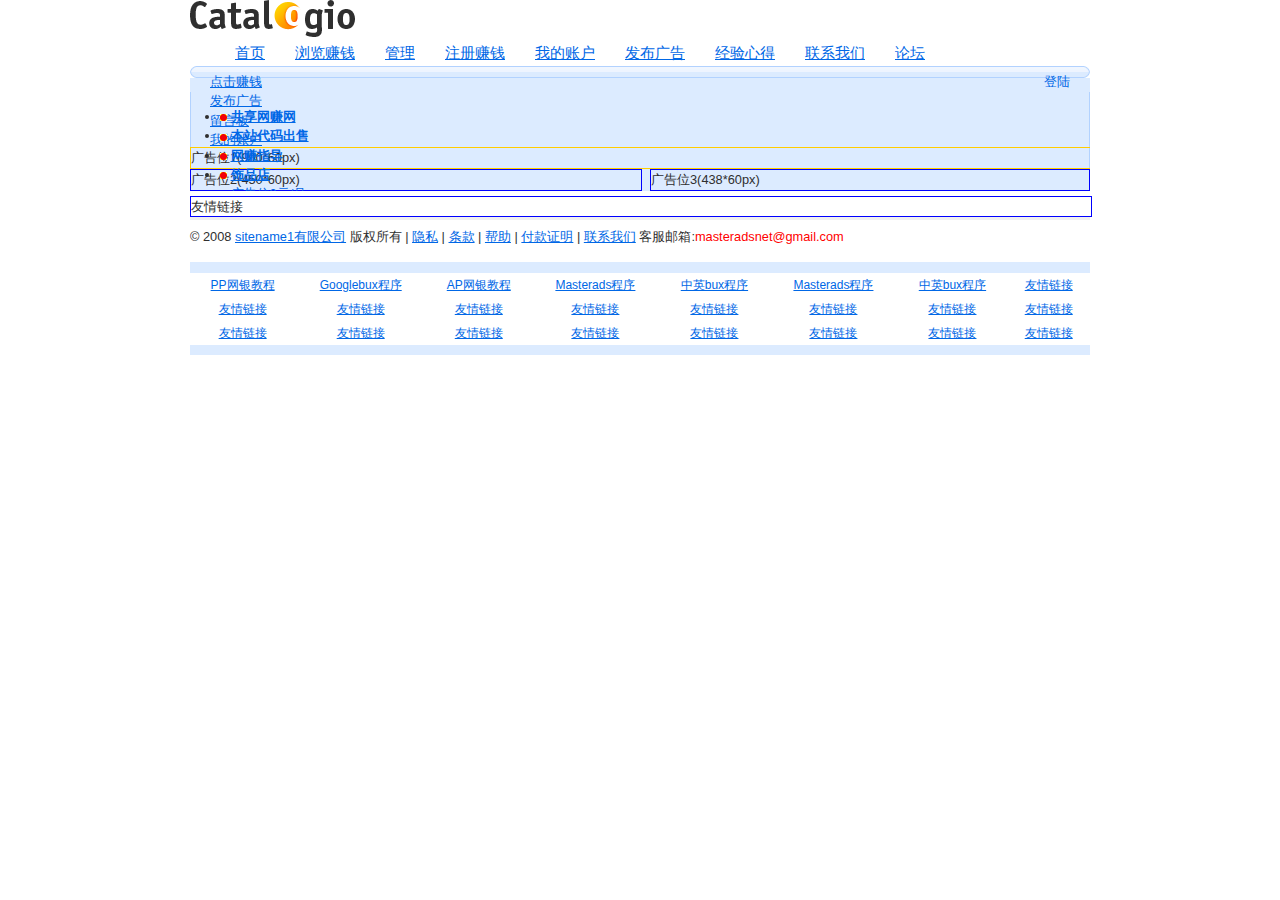
==== trunk/article/usertemp.html @ c82a98bf "" ====
<!DOCTYPE html PUBLIC "-//W3C//DTD XHTML 1.0 Transitional//EN"
"http://www.w3.org/TR/xhtml1/DTD/xhtml1-transitional.dtd">
<html xmlns="http://www.w3.org/1999/xhtml">
<head>
<meta http-equiv="Content-Type" content="text/html; charset=utf-8" />
<meta name="description" content="ENTER DESCRIPTION HERE" />
<meta name="keywords" content="ENTER KEYWORDS SEPARATED BY COMMAS" />
<meta name="owner" content="ENTER THE SITE OWNER NAME" />
<meta name="copyright" content="ENTER SITE COPYRIGHT INFO" />
<meta name="author" content="ENTER THE AUTHOR INFO" />
<meta name="rating" content="General" />
<meta name="revisit-after" content="7 days" />
<link rel="stylesheet" media="screen,projection" type="text/css" href="../css/main.css" />
<title></title>

</head>
<body style="margin-top:0px; padding-top:0px;">
<div id="main">
  <div id="header">
    <h1 id="logo"><a href="#"><img src="../images/logo.gif" alt="" /></a></h1>
    <hr  class="noscreen"/>
  </div>
  <div id="navtoplistlineup">&nbsp;</div>
  <!-- /header -->
  <!-- Tabs -->
  <div id="Tablist" class="box" style='bottom:-1.5px'>  
			<ul id='Tablistdetail'>
				<li><a href="../index.php"><span>首页</span></a></li>
				<li><a href="../masterads.php"><span>浏览赚钱</span></a></li><li><a href="admin/" target="_blank"><span>管理</span></a></li>            <li><a href="regads.php"><span>注册赚钱</span></a></li>
				<li><a href="../members.php"><span>我的账户</span></a></li>
				<li><a href="../adver.php"><span>发布广告</span></a></li>
				<li><a href="../article.php?no=index"><span>经验心得</span></a></li>
				<li><a href="../contact.php"><span>联系我们</span></a></li>
				<li><a href="../bbs.php"><span>论坛</span></a></li>
			</ul>	
</div><!--/Tabs-->
  <!-- TextRow -->
  <div id="row-top"></div>
  <div id="row-center">
  <div id="nodemarqee">
      <a href='#s02'><span>点击赚钱<br/></span></a>
      <a href='#s03'><span>发布广告<br/></span></a>
      <a href='#s04'><span>留言板<br/></span></a>
      <a href='#s05'><span>我的账户<br/></span></a>
  </div>
  <div id="userinfo">
  <a href='../login.php'>登陆</a>
  </div>
  <div id="row-bottom"></div>
  <script type="text/javascript">
    var getUL=document.getElementById("Tablistdetail");
    var Tabs=getUL.getElementsByTagName("a");
    var url=window.location.toString();
    for(var n=0;n<Tabs.length;n++)
    {
      var Tab=Tabs[n];
      var linkurl=Tab.href.split("?",1);
      if(url.indexOf(linkurl)!=-1)
      {
        Tab.setAttribute("class","active");
        Tab.setAttribute("className","active");
        break;
      }
    }




     var scrollnews = document.getElementById('nodemarqee');
     var lis = scrollnews.getElementsByTagName('a');
     var ml = 0;
     var timer1 = setInterval
     (function()
       {
        var liHeight = lis[0].offsetHeight;
        var timer2 = setInterval
        (function()
          {
            scrollnews.scrollTop = (++ml);
            if(ml == liHeight)
           {
            clearInterval(timer2);
            scrollnews.scrollTop = 0;
            ml = 0;
            lis[0].parentNode.appendChild(lis[0]);
           }
          },1000
        ); 
       },3000
     );
    </script>
  <!-- /TextRow --><!-- Page -->
<div id="page" class="box">
    <ul id="weblinks">
	<li>
	<img border="0" src="../images/bullet2.gif" width="7" height="7"  align="absmiddle" > <B><a href="http://www.sharewz.cn" target="_blank">共享网赚网</a></B></li>
	<li>
	<img border="0" src="../images/bullet2.gif" width="7" height="7"  align="absmiddle" > <B><a href="buxscript.php" target="_blank">本站代码出售</a></B></li>
	<li>
	<img border="0" src="../images/bullet2.gif" width="7" height="7"  align="absmiddle" > <a href="http://www.sharewz.com" target="_blank"><strong>网赚指导</strong></a></li>
	<li>
	<img border="0" src="../images/bullet2.gif" width="7" height="7"  align="absmiddle" > <a href="http://shop34895911.taobao.com/" target="_blank"><strong>饰品店</strong></a></li>
	<li>
	<img border="0" src="../images/bullet2.gif" width="7" height="7"  align="absmiddle" > <a href="#">广告位2元/月</a></li>
	<li>
	<img border="0" src="../images/bullet2.gif" width="7" height="7"  align="absmiddle" > <a href="#">广告位2元/月</a></li>
	<li>
	<img border="0" src="../images/bullet2.gif" width="7" height="7"  align="absmiddle" > <a href="#">广告位2元/月</a></li>
	<li>
	<img border="0" src="../images/bullet2.gif" width="7" height="7"  align="absmiddle" > <a href="#">广告位2元/月</a></li>
	<li>
	<img border="0" src="../images/bullet2.gif" width="7" height="7"  align="absmiddle" > <a href="#">广告位2元/月</a></li>
	</ul>
    </div>
    <div class="advbot1">广告位1(900*60px)</div>
    <div class="advbot2">广告位2(450*60px)</div>
    <div class="advbot3">广告位3(438*60px)</div>
  </div>
<div class="friendlink">友情链接</div>
 <div id="footer">
<p>&copy; 2008 <a href="index.php">sitename1有限公司</a> 版权所有<a href="tos.php"></a> | <a href="privacy.php">隐私</a> | <a href="tos.php">条款</a> | <a href="faq.php">帮助</a> | <a href="payment_proof.php">付款证明</a>  | <a href="contact.php">联系我们</a> 客服邮箱<span style="font-family: Geneva, Arial, Helvetica, sans-serif">:<span style="font-family: Arial, Helvetica, sans-serif; color: #FF0000">masteradsnet@gmail.com</span></span>
<table align="center" width="100%" cellpadding="0">
  <tr bgcolor="#dcebff">
    <td height="5" colspan="8"><div align="left"></div></td>
  </tr>
  <tr>
    <td><div align="center" style="font-size: 12px; color: #000000"><a href="http://www.googlebux.cn/honest/bank/paypal.html">PP网银教程</a></div></td>
    <td><div align="center" style="font-size: 12px; color: #000000"><a href="http://googlebux.cn/buxscript.php">Googlebux程序</a></div></td>
    <td><div align="center" style="font-size: 12px; color: #000000"><a href="http://www.googlebux.cn/honest/bank/alertpay.html">AP网银教程</a></div></td>
    <td><div align="center" style="font-size: 12px; color: #000000"><a href="buxscript.php">Masterads程序</a></div></td>
    <td><div align="center" style="font-size: 12px; color: #000000"><a href="http://www.googlebux.cn/honest/script.html" target="_blank">中英bux程序</a></div></td>
    <td><div align="center" style="font-size: 12px; color: #000000"> <a href="buxscript.php">Masterads程序</a></div></td>
    <td><div align="center" style="font-size: 12px; color: #000000"><a href="http://www.googlebux.cn/honest/script.html" target="_blank">中英bux程序</a></div></td>
    <td><div align="center" style="font-size: 12px; color: #000000"><a href="contact.php">友情链接</a></div></td>
  </tr>
  <tr>
    <td><div align="center" style="font-size: 12px; color: #000000"><a href="contact.php">友情链接</a></div></td>
    <td><div align="center" style="font-size: 12px; color: #000000"><a href="contact.php">友情链接</a></div></td>
    <td><div align="center" style="font-size: 12px; color: #000000"><a href="contact.php">友情链接</a></div></td>
    <td><div align="center" style="font-size: 12px; color: #000000"><a href="contact.php">友情链接</a></div></td>
    <td><div align="center" style="font-size: 12px; color: #000000"><a href="contact.php">友情链接</a></div></td>
    <td><div align="center" style="font-size: 12px; color: #000000"><a href="contact.php">友情链接</a></div></td>
    <td><div align="center" style="font-size: 12px; color: #000000"><a href="contact.php">友情链接</a></div></td>
    <td><div align="center" style="font-size: 12px; color: #000000"><a href="contact.php">友情链接</a></div></td>
  </tr>
  <tr>
    <td><div align="center" style="font-size: 12px; color: #000000"><a href="contact.php">友情链接</a></div></td>
    <td><div align="center" style="font-size: 12px; color: #000000"><a href="contact.php">友情链接</a></div></td>
    <td><div align="center" style="font-size: 12px; color: #000000"><a href="contact.php">友情链接</a></div></td>
    <td><div align="center" style="font-size: 12px; color: #000000"><a href="contact.php">友情链接</a></div></td>
    <td><div align="center" style="font-size: 12px; color: #000000"><a href="contact.php">友情链接</a></div></td>
    <td><div align="center" style="font-size: 12px; color: #000000"><a href="contact.php">友情链接</a></div></td>
    <td><div align="center" style="font-size: 12px; color: #000000"><a href="contact.php">友情链接</a></div></td>
    <td><div align="center" style="font-size: 12px; color: #000000"><a href="contact.php">友情链接</a></div></td>
  </tr>
  <tr bgcolor="#dcebff">
    <td height="4" colspan="8"><div align="center" style="font-size: 12px; color: #000000"></div>      </td>
    </tr>
</table>
<p><br>
  <a href="http://validator.w3.org/check?uri=referer"></a>
  </div>
</div>
</body>
</html>
---- trunk/css/main.css ----
* {margin:0; padding:0;}
body, div, span, p, a, img, ul, ol, li, table, caption, tbody, tfoot, tr, th, td, form, fieldset, legend, label, dl, dt, dd, blockquote, applet, object, h1, h2, h3, h4, h5 {border:0;}
body {padding:35px 0; background:#FFF; font:0.8em/1.5 "arial",sans-serif; color:#2F2F2F; text-align:center;}

a {color:#0067E6;}
a:hover {color:#F60;}

h1, h2, h3, h4, h5, h6 {margin:15px 0 10px 0;}
h1 {font-size:180%;}
h2 {font-size:160%;}
h3, h4 {font-size:120%;}
h5 {font-size:100%;}

p {margin:15px 0;}



table {margin:15px 0; border-collapse:collapse; border-spacing:0; font-size:100%;}
table.width100 {width:100%;}
th {text-align:center; font-weight:bold;}
th, td {padding:3px 5px;}



ul, ol {display:block; margin:15px 0 15px 30px;}
ul ul, ol ol {margin:0; margin-left:20px;}
ol {list-style-type:decimal;}
li {display:list-item;}

dl {margin:15px 0;}
dd {margin-left:30px;}

fieldset {position:relative; margin:15px 0; padding:10px; border:1px solid #CCC;}
legend {position:absolute; top:-1em; margin:0; padding:3px 6px; background:#ff6900; font-size:100%; font-weight:bold; color:#FFF;}

abbr, acronym, .help {border-bottom:1px solid #CDA400; cursor:help;}
del, .del {text-decoration:line-through;}
strong, .strong {font-weight:bold;}
cite, em, q {font-style:italic;}
code, kbd, samp {font-family:monospace; font-size:110%;}
blockquote {margin:15px 20px; font-style:italic;}

hr {display:block; height:1px; margin:10px 0; border:0 solid #CCC; background:#CCC; color:#CCC;}

/* ----------------------------------------------------------------------------------------------------------
Universal
---------------------------------------------------------------------------------------------------------- */

.clear {clear:both;}
.f-left {float:left !important;} img.f-left {float:left; margin-right:10px;}
.f-right {float:right !important;} img.f-right {float:right; margin-left:10px;}

.t-left {text-align:left !important;}
.t-center {text-align:center !important;}
.t-right {text-align:right !important;}
.t-justify {text-align:justify !important;}

.va-top {vertical-align:top;}
.va-middle {vertical-align:middle;}
.va-bottom {vertical-align:bottom;}

.bigger {font-size:110%;}
.smaller {font-size:85%;}

.high {color:#6B0;}
.nonhigh {color:#808080;}

.box {min-height:1px;}
.box:after {display:block; visibility:hidden; clear:both; line-height:0; font-size:0; content:".";}
.nom {margin:0;}
.nom_sitestats {margin:0; border-bottom:1px solid #FFCC00; margin-bottom:10px;}
.nomt {margin-top:0;}
.nomb {margin-bottom:0;}

.noscreen {display:none;}




/* ----------------------------------------------------------------------------------------------------------
HTML styles
---------------------------------------------------------------------------------------------------------- */

.ul-style01 {margin:15px 0; margin-left:20px; padding:0; list-style-type:square;}
.ul-style01 li {margin:0; padding:0;}

.ul-categories {margin:20px 0; padding:0; list-style:none;}
.ul-categories li {margin:0; padding:0; display:block; float:left; width:270px; margin-right:10px; padding-left:20px; background:url("../design/folder.gif") 0 4px no-repeat;}

.table-style01 td {padding:3px 0;}

/* ----------------------------------------------------------------------------------------------------------
LAYOUT
---------------------------------------------------------------------------------------------------------- */

#main {width:900px; margin:0 auto; text-align:left;}

	#header {position:relative; overflow:hidden; margin-bottom:-20px;}

    #logo {margin:0; border:0;}

    #page {clear:both; margin:15px 0;}

    	#col-l {float:left; width:690px; height:445px; margin-bottom:10px;}
    	#col-signup {float:right; width:200px; overflow:hidden;}

	#footer {clear:both; border-top:3px solid #EFEFEF;margin-top:15px;}
	#footer p {margin-top:7px;}

        #copy, #copy a {color:#777;}
        #copy a:hover {color:#333;}

/* ----------------------------------------------------------------------------------------------------------
Page: Homepage
---------------------------------------------------------------------------------------------------------- */

.date {position:absolute; top:0; right:0; margin:0; text-align:right;}

    .date-01 {padding-right:40px; background:url("../images/ico-cal-01.gif") 100% 50% no-repeat;}
    .date-02 {padding-right:40px; background:url("../images/ico-cal-02.gif") 100% 50% no-repeat;}
    .date-03 {padding-right:40px; background:url("../images/ico-cal-03.gif") 100% 50% no-repeat;}
    .date-04 {padding-right:40px; background:url("../images/ico-cal-04.gif") 100% 50% no-repeat;}
    .date-05 {padding-right:40px; background:url("../images/ico-cal-05.gif") 100% 50% no-repeat;}
    .date-06 {padding-right:40px; background:url("../images/ico-cal-06.gif") 100% 50% no-repeat;}
    .date-07 {padding-right:40px; background:url("../images/ico-cal-07.gif") 100% 50% no-repeat;}
    .date-08 {padding-right:40px; background:url("../images/ico-cal-08.gif") 100% 50% no-repeat;}
    .date-09 {padding-right:40px; background:url("../images/ico-cal-09.gif") 100% 50% no-repeat;}
    .date-10 {padding-right:40px; background:url("../images/ico-cal-10.gif") 100% 50% no-repeat;}
    .date-11 {padding-right:40px; background:url("../images/ico-cal-11.gif") 100% 50% no-repeat;}
    .date-12 {padding-right:40px; background:url("../images/ico-cal-12.gif") 100% 50% no-repeat;}
    .date-13 {padding-right:40px; background:url("../images/ico-cal-13.gif") 100% 50% no-repeat;}
    .date-14 {padding-right:40px; background:url("../images/ico-cal-14.gif") 100% 50% no-repeat;}
    .date-15 {padding-right:40px; background:url("../images/ico-cal-15.gif") 100% 50% no-repeat;}
    .date-16 {padding-right:40px; background:url("../images/ico-cal-16.gif") 100% 50% no-repeat;}
    .date-17 {padding-right:40px; background:url("../images/ico-cal-17.gif") 100% 50% no-repeat;}
    .date-18 {padding-right:40px; background:url("../images/ico-cal-18.gif") 100% 50% no-repeat;}
    .date-19 {padding-right:40px; background:url("../images/ico-cal-19.gif") 100% 50% no-repeat;}
    .date-20 {padding-right:40px; background:url("../images/ico-cal-20.gif") 100% 50% no-repeat;}
    .date-21 {padding-right:40px; background:url("../images/ico-cal-21.gif") 100% 50% no-repeat;}
    .date-22 {padding-right:40px; background:url("../images/ico-cal-22.gif") 100% 50% no-repeat;}
    .date-23 {padding-right:40px; background:url("../images/ico-cal-23.gif") 100% 50% no-repeat;}
    .date-24 {padding-right:40px; background:url("../images/ico-cal-24.gif") 100% 50% no-repeat;}
    .date-25 {padding-right:40px; background:url("../images/ico-cal-25.gif") 100% 50% no-repeat;}
    .date-26 {padding-right:40px; background:url("../images/ico-cal-26.gif") 100% 50% no-repeat;}
    .date-27 {padding-right:40px; background:url("../images/ico-cal-27.gif") 100% 50% no-repeat;}
    .date-28 {padding-right:40px; background:url("../images/ico-cal-28.gif") 100% 50% no-repeat;}
    .date-29 {padding-right:40px; background:url("../images/ico-cal-29.gif") 100% 50% no-repeat;}
    .date-30 {padding-right:40px; background:url("../images/ico-cal-30.gif") 100% 50% no-repeat;}
    .date-31 {padding-right:40px; background:url("../images/ico-cal-31.gif") 100% 50% no-repeat;}

#Tablist {position:relative; bottom:-0.5px; padding-left:30px;}
#Tablist ul {margin:0; padding:0; list-style:none;}
#Tablist ul li {display:inline; margin:0; padding:0;}
#Tablist ul li a {float:left; margin:0; padding:0 0 0 15px; text-align:center; cursor:pointer; font-size:120%;}
#Tablist ul li a span {float:left; display:block; padding:0 15px 0 0; line-height:30px; vertical-align:middle; text-decoration:underline;}
#Tablist ul li a.active {background:#F0F6FF url("../images/Tablist-active.gif") 0 0 no-repeat; text-decoration:none; color:#2F2F2F; font-weight:bold;}
#Tablist ul li a.active span {background:#F0F6FF url("../images/Tablist-active-02.gif") 100% 0 no-repeat; text-decoration:none;}

#row-top {width:900px; height:6px; background:#DCEBFF url("../images/row-top.gif") 0 100% no-repeat; font-size:0;}
#row-center {background:#DCEBFF url("../images/row-center.gif") 0 0 repeat-y; overflow:hidden;}
#row-bottom {width:900px; height:6px; background:#DCEBFF url("../images/row-bottom.gif") 0 0 no-repeat; font-size:0;}

#row-center div{height:20px;}
#nodemarqee {float:left;width:70%;}
#nodemarqee a {padding-left:20px;}
#userinfo {float:right;padding-right:20px;}
#userinfo a {text-decoration:none;}
#userinfo a:hover{text-decoration:underline}

.add {padding-left:20px; background:url("../images/add.gif") 0 1px no-repeat;}
a:hover.add {color:#6B0;}

dl.cat {float:left; width:290px; margin:0; margin-bottom:10px; padding:0;}
dl.cat dt {padding-left:30px; background:url("../images/cat-dt.gif") 0 50% no-repeat; font-size:130%; font-weight:bold;}
dl.cat dd {margin:0 0 5px 0; padding-left:30px; background:url("../images/cat-dd.gif") 7px 5px no-repeat;}
dl.cat dd a {color:#808080;}
dl.cat dd a:hover {color:#404040;}

.new-link {clear:both; padding:5px 0; background:url("../images/dot02.gif") 0 100% repeat-x;}
.new-link p {margin:0;}
.new-link strong {font-size:120%;}

#signup h3 {margin:0; padding:7px 10px; background:#FC0 url("../images/signup-top.gif") 0 0 no-repeat;}
#signup .in {padding:10px 5px 7px 5px; border-bottom:1px solid #FC0; background:#FFF4CC url("../images/signup.gif") 0 0 repeat-y;}
#signup .in02 {padding:10px 5px 7px 5px; background:url("../images/signup.gif") 0 0 repeat-y;height:18px;}
#signup ul {margin:0; margin-left:5px; padding:0; list-style:none;}
#signup ul li {margin:0; padding:0;}
#signup-bottom {height:6px; background:url("../images/signup-bottom.gif") 0 0 no-repeat; font-size:0;}

.tabs-sidebar {border-bottom:1px solid #FFCC00;}
.tabs-sidebar ul {margin:0; padding:0; list-style:none;}
.tabs-sidebar ul li {display:inline; margin:0; padding:0;}
.tabs-sidebar ul li a {float:left; margin:0; padding:0 0 0 7px; text-align:center; cursor:pointer;}
.tabs-sidebar ul li a span {float:left; display:block; padding:0 7px 0 0; line-height:35px; vertical-align:middle; text-decoration:underline;}
.tabs-sidebar ul li a.active {background:#6B0 url("../images/tab-active.gif") 0 0 no-repeat; text-decoration:none; color:#FFF; font-weight:bold;}
.tabs-sidebar ul li a.active span {background:#6B0 url("../images/tab-active-02.gif") 100% 0 no-repeat; text-decoration:none;}

    .h-02 {font-size:140%;}
    .h-01 {font-size:120%;}
    .l-01 {font-size:95%;}
    .l-02 {font-size:85%;}

/* ----------------------------------------------------------------------------------------------------------
Page: Category
---------------------------------------------------------------------------------------------------------- */

.cat-results {margin:10px 0; padding:0; list-style:none;}
.cat-results li {padding:7px 0; background:url("../images/dot02.gif") 0 100% repeat-x;}
.cat-results li h4, .cat-results li p {margin:0;}
.cat-results li h4 span {font-size:85%; font-weight:normal;}
.cat-results .high {color:#490;}

/* ----------------------------------------------------------------------------------------------------------
Page: Results
---------------------------------------------------------------------------------------------------------- */

.pagination {clear:both; text-align:center; font-size:120%;}
.pagination strong {padding:2px 7px; background:#FC0 url("../images/pagination.gif") 0 100% repeat-x; color:#FFF; font-weight:bold;}
.pagination a {color:#9B7C00;}
.pagination a:hover {color:#665200;}

.results {margin:20px 0 20px 20px; padding:0;}
.results li {padding:7px 0; background:url("../images/dot02.gif") 0 100% repeat-x;}
.results li h4, .results li p {margin:0;}
.results li h4 span {font-size:85%; font-weight:normal;}

/* ----------------------------------------------------------------------------------------------------------
Page: Submit
---------------------------------------------------------------------------------------------------------- */

optgroup {background:#FFF; font:bold 100%/1.2 "arial",sans-serif !important; color:#997C00;}
option { background:#FFF; padding-left:15px; color:#2F2F2F;}

.note {font-size:85%; color:#808080; font-style:italic;}

.tabs {border-bottom:1px solid #6B0;}
.tabs ul {margin:0; padding:0; list-style:none;}
.tabs ul li {display:inline; margin:0; padding:0;}
.tabs ul li a {float:left; margin:0; padding:0 0 0 7px; text-align:center; cursor:pointer;}
.tabs ul li a span {float:left; display:block; padding:0 7px 0 0; line-height:35px; vertical-align:middle; text-decoration:underline;}
.tabs ul li a.active {background:#6B0 url("../images/tab-active.gif") 0 0 no-repeat; text-decoration:none; color:#FFF; font-weight:bold;}
.tabs ul li a.active span {background:#6B0 url("../images/tab-active-02.gif") 100% 0 no-repeat; text-decoration:none;}

.add-page {border:1px solid #DDD; background:#FFF; color:#F60;}

#tooltip {position:absolute; left:-300px; width:300px; border:1px solid #000; padding:4px 6px; background-color:#FFC; visibility:hidden; z-index:998; text-align:left;}
#tooltip-arrow {position:absolute; left:-300px; z-index:999; visibility:hidden;}

/* ----------------------------------------------------------------------------------------------------------
Page: Detail
---------------------------------------------------------------------------------------------------------- */

.ul-folder {margin:15px 0 15px 15px; padding:0; list-style:none;}
.ul-folder li {padding-left:20px; background:url("../images/folder.gif") 0 3px no-repeat;}

/* ----------------------------------------------------------------------------------------------------------
Others
---------------------------------------------------------------------------------------------------------- */

.title01-top {width:900px; height:6px; background:#FFF5C7 url("../images/title01-top.gif") 0 100% no-repeat; font-size:0;}
.title01 {margin:0; background:#FFF5C7 url("../images/title01.gif") 0 0 repeat-y;}
.title01-in {margin:0; padding:2px 10px; background:url("../images/title01-in.gif") 0 0 no-repeat;}
.title01 h2, .title01 h3, .title01 h4 {margin:0; font-size:120%;}
.title01 p {margin:0;}
.title01-bottom {width:900px; height:6px; margin-bottom:10px; background:#FFF5C7 url("../images/title01-bottom.gif") 0 0 no-repeat; font-size:0;}
.title01 p {position:relative; top:2px; color:#9B7C00;}

.title02-top {width:900px; height:6px; background:#DCEBFF url("../images/search-top.gif") 0 100% no-repeat; font-size:0;}
.title02 {margin:0; background:#DCEBFF url("../images/search.gif") 0 0 repeat-y;}
.title02-in {margin:0; padding:2px 10px; background:url("../images/search-in.gif") 0 0 no-repeat;}
.title02 p {margin:0;}
.title02-bottom {width:900px; height:6px; margin-bottom:10px; background:#DCEBFF url("../images/search-bottom.gif") 0 0 no-repeat; font-size:0;}

.title03-top {width:900px; height:6px; background:#F4FDE8 url("../images/title03-top.gif") 0 100% no-repeat; font-size:0;}
.title03 {margin:0; padding:2px 10px; background:#F4FDE8 url("../images/title03.gif") 0 0 repeat-y;}
.title03-bottom {width:900px; height:6px; margin-bottom:10px; background:#F4FDE8 url("../images/title03-bottom.gif") 0 0 no-repeat; font-size:0;}

#col-l .title01-top {width:690px; height:6px; background:#FFF5C7 url("../images/title01b-top.gif") 0 100% no-repeat; font-size:0;}
#col-l .title01 {margin:0; background:#FFF5C7 url("../images/title01b.gif") 0 0 repeat-y;}
#col-l .title01-in {margin:0; padding:2px 10px; background:url("../images/title01b-in.gif") 0 0 no-repeat;}
#col-l .title01 h2, .title01 h3, .title01 h4 {margin:0; font-size:120%;}
#col-l .title01 p {margin:0;}
#col-l .title01-bottom {width:690px; height:6px; margin-bottom:10px; background:#FFF5C7 url("../images/title01b-bottom.gif") 0 0 no-repeat; font-size:0;}

.title01338-top {width:338px; height:3px; background:#FFF5C7 url("../images/title01b338-top.gif") 0 100% no-repeat; font-size:0;}
.title01338 {margin:0; background:#FFF5C7 url("../images/title01b338.gif") 0 0 repeat-y;}
.title01338-in {margin:0; padding:2px 10px; background:url("../images/title01b338-in.gif") 0 0 no-repeat;}
.title01338 h2, .title01338 h3, .title01338 h4 {margin:0; font-size:120%;}
.title01338 p {margin:0;}
.title01338-bottom {width:338px; height:2px;  background:#FFF5C7 url("../images/title01b338-bottom.gif") 0 0 no-repeat; font-size:0;}

.title01690-top {width:690px; height:6px; background:#FFF5C7 url("../images/title01b690-top.gif") 0 100% no-repeat; font-size:0;}
.title01690 {margin:0; background:#FFF5C7 url("../images/title01b690.gif") 0 0 repeat-y;}
.title01690-in {margin:0; padding:2px 10px; background:url("../images/title01b690-in.gif") 0 0 no-repeat;}
.title01690 h2, .title01690 h3, .title01690 h4 {margin:0; font-size:120%;}
.title01690 p {margin:0;}
.title01690-bottom {width:690px; height:6px; margin-bottom:10px; background:#FFF5C7 url("../images/title01b690-bottom.gif") 0 0 no-repeat; font-size:0;}

.title01200-top {width:200px; height:6px; background:#FFF5C7 url("../images/title01b200-top.gif") 0 100% no-repeat; font-size:0;}
.title01200 {margin:0; background:#FFF5C7 url("../images/title01b200.gif") 0 0 repeat-y;}
.title01200-in {margin:0; padding:2px 10px; background:url("../images/title01b200-in.gif") 0 0 no-repeat;}
.title01200 h2, .title01200 h3, .title01200 h4 {margin:0; font-size:120%;}
.title01200 p {margin:0;}
.title01200-bottom {width:200px; height:6px; margin-bottom:10px; background:#FFF5C7 url("../images/title01b200-bottom.gif") 0 0 no-repeat; font-size:0;}

.title01225-top {width:225px; height:6px; background:#FFF5C7 url("../images/title01b225-top.gif") 0 100% no-repeat; font-size:0;}
.title01225 {margin:0; background:#FFF5C7 url("../images/title01b225.gif") 0 0 repeat-y;}
.title01225-in {margin:0; padding:2px 10px; background:url("../images/title01b225-in.gif") 0 0 no-repeat;}
.title01225 h2, .title01225 h3, .title01225 h4 {margin:0; font-size:120%;}
.title01225 p {margin:0;}
.title01225-bottom {width:225px; height:6px; margin-bottom:10px; background:#FFF5C7 url("../images/title01b225-bottom.gif") 0 0 no-repeat; font-size:0;}

.col70 {float:left; width:590px;}
.col50 {float:left; width:440px;}
.col30 {float:left; width:300px;}

#top {position:relative; z-index:2;}
#signup-form {position:absolute; top:30px; left:30px; border:1px solid #FC0; background:#FFF; z-index:500;}
#signup-form-tray {margin-top:0; padding:5px 10px; background:#FC0 url("../images/pagination.gif") 0 100% repeat-x; text-align:right; font-weight:bold;}
#signup-form-tray a {color:#FFF;}
#signup-form-tray a:hover {color:#000;}
#signup-form-form {padding:10px; border-bottom:1px solid #FC0; background:#FFF4CC;}
#signup-form-bottom {padding:10px;}

.folder {padding-left:20px; background:url("../images/folder.gif") 0 3px no-repeat;}

.bt {padding-top:10px; background:url("../images/dot02.gif") 0 0 repeat-x;}
.bb {padding-bottom:10px; background:url("../images/dot02.gif") 0 100% repeat-x;}

.ico-list {padding-left:20px; background:url("../images/ico-list.gif") 0 4px no-repeat;}
.ico-info {padding-left:20px; background:url("../images/ico-info.gif") 0 4px no-repeat;}
.ico-card {padding-left:20px; background:url("../images/ico-card.gif") 0 1px no-repeat;}
.ico-reg {padding-left:22px !important; background:url("../images/ico-reg.gif") 0 1px no-repeat;float:left;}
.ico-send {padding-left:22px !important; background:url("../images/ico-send.gif") 0 2px no-repeat;float:right;}
.ico-upgrade {padding-left:22px !important; background:url("../images/icon_user.gif") 0 1px no-repeat;float:left;}
.ico-link {padding-left:22px !important; background:url("../images/attach.png") 0 2px no-repeat;float:right;}
    
.relative {position:relative;}
.signintip {font-size:0.8em;font-weight:normal;color:red;display:none;}
.tempcolleft {float:left; width:680px;background-color:#f7fcff;}
.tempcolleft p{font-size:14px;padding:0 25px 0 25px;}
.temphead {overflow:hidden;text-align:center;}

.tipblock h3{background:url("../images/blockhead.gif");border-top:1px solid #FFCC00;border-left:1px solid #FFCC00;border-right:1px solid #FFCC00;margin:0;padding-left:10px;}
.tipblock div{border-bottom:1px solid #FFCC00;border-left:1px solid #FFCC00;border-right:1px solid #FFCC00;}

.browsercontent {float:right;width:680px;}
.browser {overflow:hidden;border:1px solid #FFCC00;}
.browserh {height:20px;background:#DCEBFF none repeat scroll 0 0;margin:0;padding:2px;width:100%;}
.urlenter {width:80%;margin-left:5px;float:left;}
.realbrowser {height:0;overflow:hidden;background:#DCEBFF none repeat scroll 0 0;}
.dropbtn {float:right;margin-right:15px;margin:1px;}
.leftbrowser {float:left;width:65%;height:100%;overflow:scroll;margin-left:1px;}
.rightlink {float:right;width:33%;overflow:scroll;height:100%;margin:1px;}


/**************************************************************new websites css(hilary)***********************************/

mem, p{margin:0 0}
#reg td{padding:8px 8px;}
/*-----------------------------------------------------------------------------
index.php styles by hilary
----------------------------------------------------------------------------*/
.topleft{margin-right:5px;margin-bottom:5px;float:left;width:338px;height:230px;}
.topleftcontent{width:336px;height:185px;border:1px solid #FFCC00;}

.topright{margin-bottom:5px;float:right;width:338px;height:230px;}
.toprightcontent{width:336px;height:185px;border:1px solid #FFCC00;}

.middleleft{margin-right:5px;margin-bottom:5px;float:left;width:690px;height:350px;border:1px solid #FFCC00;}
.middleright{margin-bottom:5px;float:right;width:200px;height:350px;border:1px solid #FFCC00;}
.bot1{margin-right:5px;float:left;width:225px;height:350px;border:1px solid #FFCC00;}
.bot2{margin-right:5px;float:left;width:225px;height:350px;border:1px solid #FFCC00;}
.bot3{margin-right:5px;float:left;width:225px;height:350px;border:1px solid #FFCC00;}
.bot4{margin-left:2px;float:left;width:200px;height:350px;border:1px solid #FFCC00;}
.advbot1{margin-top:5px;float:left;width:900px;height:60px;border:1px solid #FFCC00;}
.advbot2{float:left;margin-right:8px;float:left;width:450px;height:60px;border-bottom:solid 1px blue;border-right:solid 1px blue;border-top:solid 1px blue;border-left:solid 1px blue;}
.advbot3{float:right;float:left;width:438px;height:60px;border-bottom:solid 1px blue;border-right:solid 1px blue;border-top:solid 1px blue;border-left:solid 1px blue;}
.friendlink{margin-top:5px;float:left;width:900px;border-bottom:solid 1px blue;border-right:solid 1px blue;border-top:solid 1px blue;border-left:solid 1px blue;}

/*-----------------------------------------------------------------------------
register.php styles by hilary
----------------------------------------------------------------------------*/
.reg_left{margin-top:14px;float:left;width:265px; height:540px; border-bottom:solid 1px lightsteelblue;border-right:solid 1px lightsteelblue;border-top:solid 1px lightsteelblue;border-left:solid 1px lightsteelblue;}
.reg_right{margin-top:14px;float:right;width:270px; height:540px; border-bottom:solid 1px lightsteelblue;border-right:solid 1px lightsteelblue;border-top:solid 1px lightsteelblue;border-left:solid 1px lightsteelblue;}
.reg_table{color:#0067E6;font-weight:bold; font-size:large;text-align:center;height:20px;}
.reg_bot{clear:both;width:900px;height:120px;border-bottom:solid 1px blue;border-right:solid 1px blue;border-top:solid 1px blue;border-left:solid 1px blue;}
.text_reg{width:150px;height:50px;text-align:left;}
.fill_reg{width:250px;height:50px;text-align:left;}
/*-----------------------------------------------------------------------------
members.php styles by hilary
----------------------------------------------------------------------------*/
.mem_left{margin-top:14px;float:left;width:200px;height:600px;}



/*-----------------------------------------------------------------------------------
memberleft.php styles by hilary
-------------------------------------------------------------------------------------*/

.channel { width:198px;margin-top:10px;line-height:30px; text-align:center;border-bottom:1px solid #FC0;border-top:1px solid #FC0;border-right:1px solid #FC0;border-left:1px solid #FC0;border-collapse: collapse }
.channel ul { list-style:none; margin:0px;}
.channel li { padding-left:8px; text-align:left; }
.channel a { background:url(../images/arrow2.gif) no-repeat left; padding-left:10px; color:#457a8b; font-size:14px; font-weight:bold; }
.channel a:link { background:url(../images/arrow2.gif) no-repeat left; padding-left:10px; color: #687733; }
.channel a:visited { background:url(../images/arrow2.gif) no-repeat left; padding-left:10px; color: #687733; }
.channel a:hover { background:url(../images/arrow1.gif) no-repeat left; padding-left:10px; color:#78b4c7; }
.channel a:active { background:url(../images/arrow1.gif) no-repeat left; padding-left:10px; color:#78b4c7; }


/*-----------------------------------------------------------------------------------
contact.php styles by hilary
-------------------------------------------------------------------------------------*/
.contact_table{color:black;font-weight:bold; font-size:large;text-align:center;height:20px;}


/*-----------------------------------------------------------------------------------
addlink.php styles by Timorning
-------------------------------------------------------------------------------------*/
.linktable {margin-top:-20px;width: 670px;}
.linktable p{font-size:120%;font-weight:bold;color:#ff8a00;}

/*-----------------------------------------------------------------------------------
words styles by Timorning
-------------------------------------------------------------------------------------*/
.words {margin-left:20px;}
.words font{float:left;color:#FF0000;font-size:8pt;padding-left:5px;}
.words li{margin-left:25px;color:#0067E6;}
.words span{color:#2F2F2F;}

/*-----------------------------------------------------------------------------------
words styles by Timorning
-------------------------------------------------------------------------------------*/
.title600px-top {width:600px; height:4px; background:#FFF5C7 url("../images/title600px-top.gif") 0 100% no-repeat; font-size:0;}
.title600px {margin:0; background:#FFF5C7 url("../images/title600px.gif") 0 0 repeat-y;}
.title600px-in {margin:0; padding:2px 10px; background:url("../images/title600px-in.gif") 0 0 no-repeat;}
.title600px h2, .title600px h3, .title600px h4 {margin:0; font-size:140%;}
.title600px-bottom {width:600px; height:4px; margin-bottom:10px; background:#FFF5C7 url("../images/title600px-bottom.gif") 0 0 no-repeat; font-size:0;}
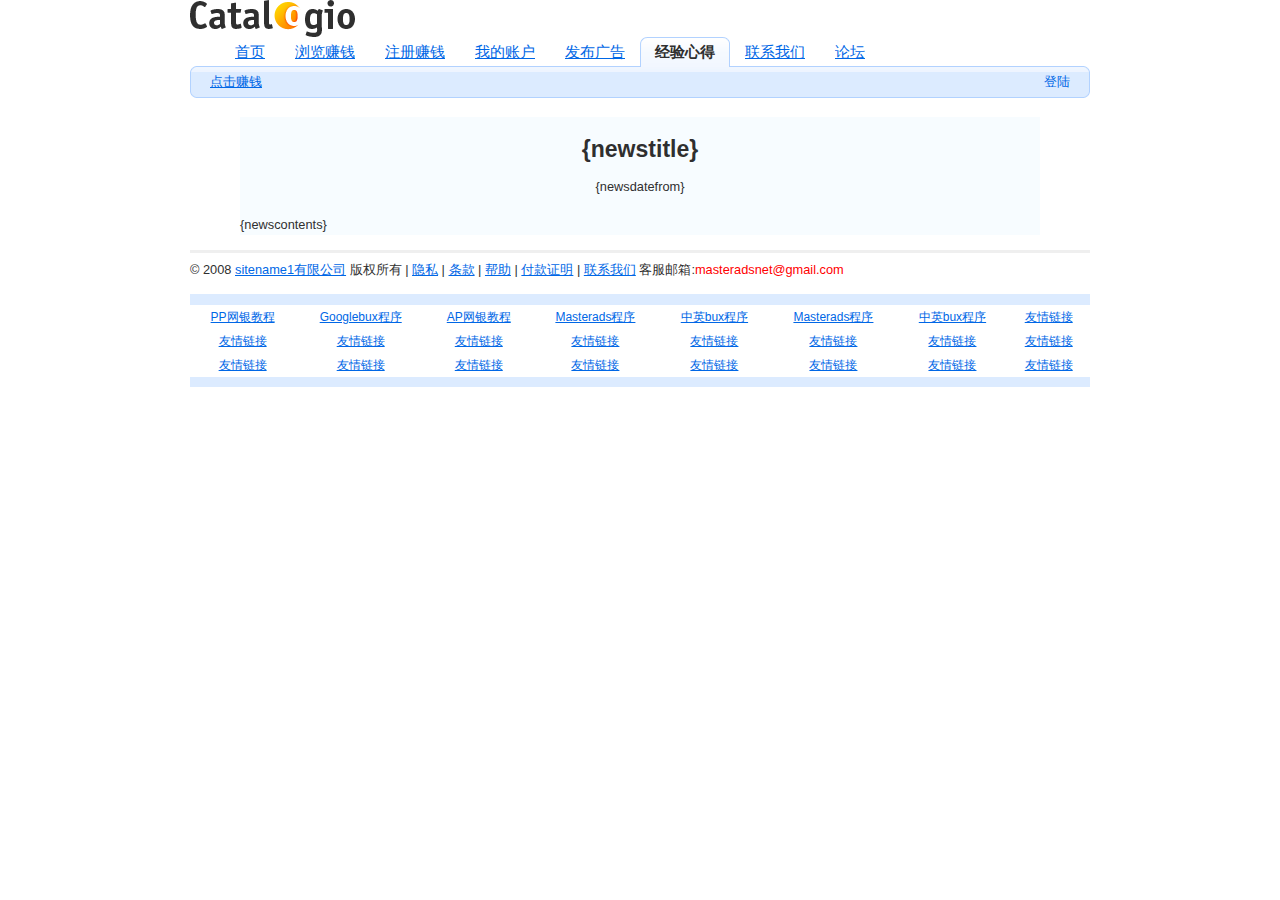
==== commit 8afdb66b: "" ====
--- a/trunk/article/usertemp.html
+++ b/trunk/article/usertemp.html
@@ -23,13 +23,14 @@
   <div id="navtoplistlineup">&nbsp;</div>
   <!-- /header -->
   <!-- Tabs -->
-  <div id="Tablist" class="box" style='bottom:-1.5px'>  
+  <div id="Tablist" class="box">  
 			<ul id='Tablistdetail'>
 				<li><a href="../index.php"><span>首页</span></a></li>
-				<li><a href="../masterads.php"><span>浏览赚钱</span></a></li><li><a href="admin/" target="_blank"><span>管理</span></a></li>            <li><a href="regads.php"><span>注册赚钱</span></a></li>
+				<li><a href="../masterads.php"><span>浏览赚钱</span></a></li>
+				<li><a href="../regads.php"><span>注册赚钱</span></a></li>
 				<li><a href="../members.php"><span>我的账户</span></a></li>
 				<li><a href="../adver.php"><span>发布广告</span></a></li>
-				<li><a href="../article.php?no=index"><span>经验心得</span></a></li>
+				<li><a href="../article.php?no=index" class="active"><span>经验心得</span></a></li>
 				<li><a href="../contact.php"><span>联系我们</span></a></li>
 				<li><a href="../bbs.php"><span>论坛</span></a></li>
 			</ul>	
@@ -46,26 +47,9 @@
   <div id="userinfo">
   <a href='../login.php'>登陆</a>
   </div>
+  </div>
   <div id="row-bottom"></div>
   <script type="text/javascript">
-    var getUL=document.getElementById("Tablistdetail");
-    var Tabs=getUL.getElementsByTagName("a");
-    var url=window.location.toString();
-    for(var n=0;n<Tabs.length;n++)
-    {
-      var Tab=Tabs[n];
-      var linkurl=Tab.href.split("?",1);
-      if(url.indexOf(linkurl)!=-1)
-      {
-        Tab.setAttribute("class","active");
-        Tab.setAttribute("className","active");
-        break;
-      }
-    }
-
-
-
-
      var scrollnews = document.getElementById('nodemarqee');
      var lis = scrollnews.getElementsByTagName('a');
      var ml = 0;
@@ -90,35 +74,19 @@
      );
     </script>
   <!-- /TextRow --><!-- Page -->
-<div id="page" class="box">
-    <ul id="weblinks">
-	<li>
-	<img border="0" src="../images/bullet2.gif" width="7" height="7"  align="absmiddle" > <B><a href="http://www.sharewz.cn" target="_blank">共享网赚网</a></B></li>
-	<li>
-	<img border="0" src="../images/bullet2.gif" width="7" height="7"  align="absmiddle" > <B><a href="buxscript.php" target="_blank">本站代码出售</a></B></li>
-	<li>
-	<img border="0" src="../images/bullet2.gif" width="7" height="7"  align="absmiddle" > <a href="http://www.sharewz.com" target="_blank"><strong>网赚指导</strong></a></li>
-	<li>
-	<img border="0" src="../images/bullet2.gif" width="7" height="7"  align="absmiddle" > <a href="http://shop34895911.taobao.com/" target="_blank"><strong>饰品店</strong></a></li>
-	<li>
-	<img border="0" src="../images/bullet2.gif" width="7" height="7"  align="absmiddle" > <a href="#">广告位2元/月</a></li>
-	<li>
-	<img border="0" src="../images/bullet2.gif" width="7" height="7"  align="absmiddle" > <a href="#">广告位2元/月</a></li>
-	<li>
-	<img border="0" src="../images/bullet2.gif" width="7" height="7"  align="absmiddle" > <a href="#">广告位2元/月</a></li>
-	<li>
-	<img border="0" src="../images/bullet2.gif" width="7" height="7"  align="absmiddle" > <a href="#">广告位2元/月</a></li>
-	<li>
-	<img border="0" src="../images/bullet2.gif" width="7" height="7"  align="absmiddle" > <a href="#">广告位2元/月</a></li>
-	</ul>
+  <br/>
+  <div style="width:800px;background-color:#f7fcff;margin-left:auto;margin-right:auto">
+    <div class="temphead">
+          <h1>{newstitle} </h1>
+          <span>{newsdatefrom} </span>
     </div>
-    <div class="advbot1">广告位1(900*60px)</div>
-    <div class="advbot2">广告位2(450*60px)</div>
-    <div class="advbot3">广告位3(438*60px)</div>
-  </div>
-<div class="friendlink">友情链接</div>
+        <br/>
+    <div>
+          <!-- rc --><p>{newscontents}</p><!-- /rc -->
+    </div>
+    </div>
  <div id="footer">
-<p>&copy; 2008 <a href="index.php">sitename1有限公司</a> 版权所有<a href="tos.php"></a> | <a href="privacy.php">隐私</a> | <a href="tos.php">条款</a> | <a href="faq.php">帮助</a> | <a href="payment_proof.php">付款证明</a>  | <a href="contact.php">联系我们</a> 客服邮箱<span style="font-family: Geneva, Arial, Helvetica, sans-serif">:<span style="font-family: Arial, Helvetica, sans-serif; color: #FF0000">masteradsnet@gmail.com</span></span>
+<p>&copy; 2008 <a href="../index.php">sitename1有限公司</a> 版权所有<a href="../tos.php"></a> | <a href="../privacy.php">隐私</a> | <a href="../tos.php">条款</a> | <a href="../faq.php">帮助</a> | <a href="../payment_proof.php">付款证明</a>  | <a href="../contact.php">联系我们</a> 客服邮箱<span style="font-family: Geneva, Arial, Helvetica, sans-serif">:<span style="font-family: Arial, Helvetica, sans-serif; color: #FF0000">masteradsnet@gmail.com</span></span>
 <table align="center" width="100%" cellpadding="0">
   <tr bgcolor="#dcebff">
     <td height="5" colspan="8"><div align="left"></div></td>
@@ -154,12 +122,11 @@
     <td><div align="center" style="font-size: 12px; color: #000000"><a href="contact.php">友情链接</a></div></td>
   </tr>
   <tr bgcolor="#dcebff">
-    <td height="4" colspan="8"><div align="center" style="font-size: 12px; color: #000000"></div>      </td>
+    <td height="4" colspan="8"><div align="center" style="font-size: 12px; color: #000000"></div></td>
     </tr>
 </table>
-<p><br>
-  <a href="http://validator.w3.org/check?uri=referer"></a>
-  </div>
+</p>
+</div>
 </div>
 </body>
 </html>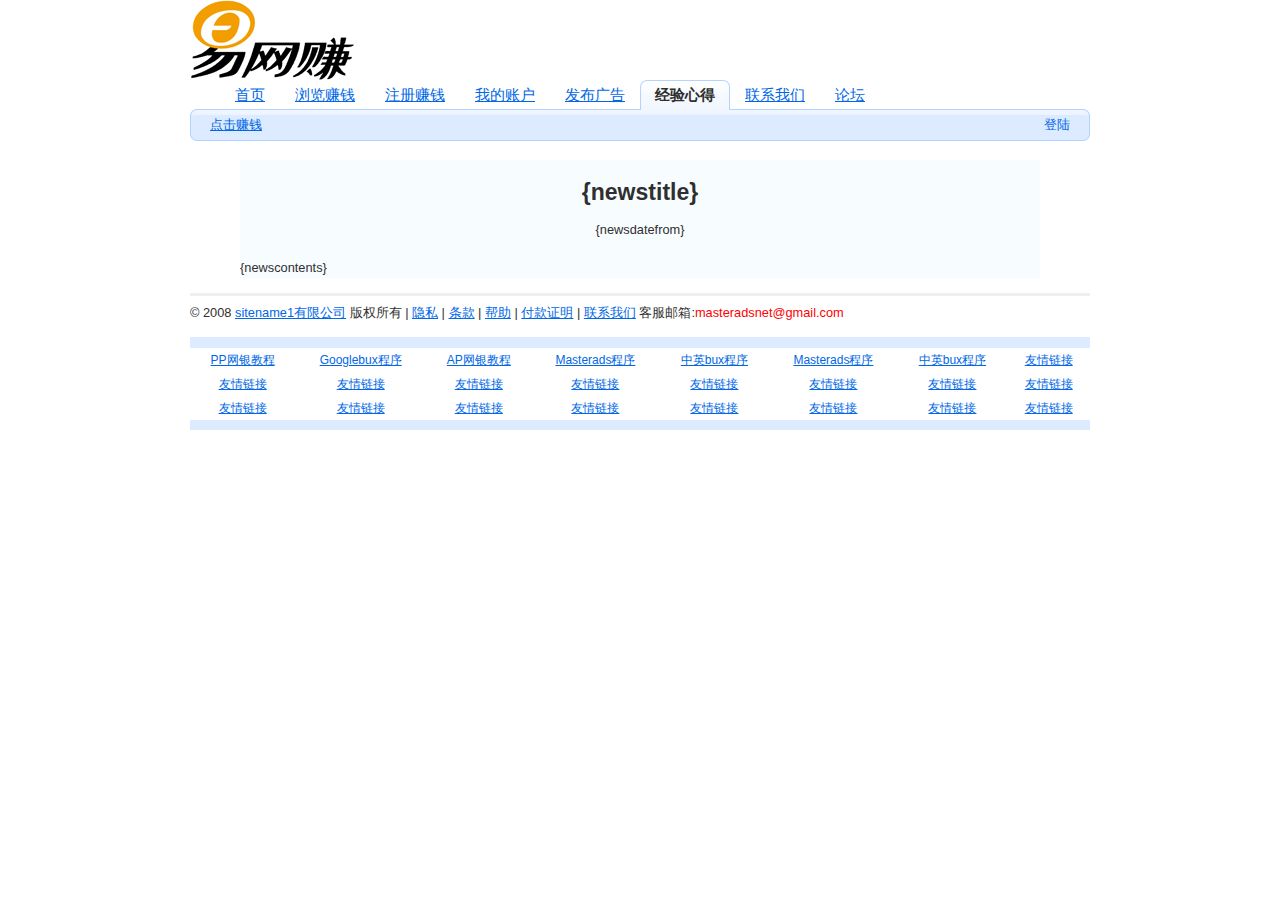
==== commit 3e092366: "" ====
--- a/trunk/article/usertemp.html
+++ b/trunk/article/usertemp.html
@@ -11,7 +11,7 @@
 <meta name="rating" content="General" />
 <meta name="revisit-after" content="7 days" />
 <link rel="stylesheet" media="screen,projection" type="text/css" href="../css/main.css" />
-<title></title>
+<title>{titleinhead}</title>
 
 </head>
 <body style="margin-top:0px; padding-top:0px;">
@@ -23,7 +23,7 @@
   <div id="navtoplistlineup">&nbsp;</div>
   <!-- /header -->
   <!-- Tabs -->
-  <div id="Tablist" class="box">  
+  <div id="Tablist" class="box" {stylecontrol}>  
 			<ul id='Tablistdetail'>
 				<li><a href="../index.php"><span>首页</span></a></li>
 				<li><a href="../masterads.php"><span>浏览赚钱</span></a></li>
--- a/trunk/css/main.css
+++ b/trunk/css/main.css
@@ -287,7 +287,14 @@
 .title01338-in {margin:0; padding:2px 10px; background:url("../images/title01b338-in.gif") 0 0 no-repeat;}
 .title01338 h2, .title01338 h3, .title01338 h4 {margin:0; font-size:120%;}
 .title01338 p {margin:0;}
-.title01338-bottom {width:338px; height:2px;  background:#FFF5C7 url("../images/title01b338-bottom.gif") 0 0 no-repeat; font-size:0;}
+.title01338-bottom {width:338px; height:2px;  background:#FFF5C7 url("../images/title01460-bottom.gif") 0 0 no-repeat; font-size:0;}
+
+.title01460-top {width:460px; height:3px; background:#FFF5C7 url("../images/title01460-top.gif") 0 100% no-repeat; font-size:0;}
+.title01460 {margin:0; background:#FFF5C7 url("../images/title01460.gif") 0 0 repeat-y;}
+.title01460-in {margin:0; padding:2px 10px; background:url("../images/title01460-in.gif") 0 0 no-repeat;}
+.title01460 h2, .title01460 h3, .title01460 h4 {margin:0; font-size:120%;}
+.title01460 p {margin:0;}
+.title01460-bottom {width:460px; height:2px;  background:#FFF5C7 url("../images/title01460-bottom.gif") 0 0 no-repeat; font-size:0;}
 
 .title01690-top {width:690px; height:6px; background:#FFF5C7 url("../images/title01b690-top.gif") 0 100% no-repeat; font-size:0;}
 .title01690 {margin:0; background:#FFF5C7 url("../images/title01b690.gif") 0 0 repeat-y;}
@@ -342,7 +349,7 @@
 .temphead {overflow:hidden;text-align:center;}
 
 .tipblock h3{background:url("../images/blockhead.gif");border-top:1px solid #FFCC00;border-left:1px solid #FFCC00;border-right:1px solid #FFCC00;margin:0;padding-left:10px;}
-.tipblock div{border-bottom:1px solid #FFCC00;border-left:1px solid #FFCC00;border-right:1px solid #FFCC00;}
+.tipblock #format{border-bottom:1px solid #FFCC00;border-left:1px solid #FFCC00;border-right:1px solid #FFCC00;}
 
 .browsercontent {float:right;width:680px;}
 .browser {overflow:hidden;border:1px solid #FFCC00;}
@@ -363,6 +370,8 @@
 ----------------------------------------------------------------------------*/
 .topleft{margin-right:5px;margin-bottom:5px;float:left;width:338px;height:230px;}
 .topleftcontent{width:336px;height:185px;border:1px solid #FFCC00;}
+
+.articlecontent{width:460px;}
 
 .topright{margin-bottom:5px;float:right;width:338px;height:230px;}
 .toprightcontent{width:336px;height:185px;border:1px solid #FFCC00;}
@@ -402,8 +411,8 @@
 .channel ul { list-style:none; margin:0px;}
 .channel li { padding-left:8px; text-align:left; }
 .channel a { background:url(../images/arrow2.gif) no-repeat left; padding-left:10px; color:#457a8b; font-size:14px; font-weight:bold; }
-.channel a:link { background:url(../images/arrow2.gif) no-repeat left; padding-left:10px; color: #687733; }
-.channel a:visited { background:url(../images/arrow2.gif) no-repeat left; padding-left:10px; color: #687733; }
+.channel a:link { background:url(../images/arrow2.gif) no-repeat left; padding-left:10px; color: #0067E6; }
+.channel a:visited { background:url(../images/arrow2.gif) no-repeat left; padding-left:10px; color: #0067E6; }
 .channel a:hover { background:url(../images/arrow1.gif) no-repeat left; padding-left:10px; color:#78b4c7; }
 .channel a:active { background:url(../images/arrow1.gif) no-repeat left; padding-left:10px; color:#78b4c7; }
 
@@ -435,4 +444,35 @@
 .title600px {margin:0; background:#FFF5C7 url("../images/title600px.gif") 0 0 repeat-y;}
 .title600px-in {margin:0; padding:2px 10px; background:url("../images/title600px-in.gif") 0 0 no-repeat;}
 .title600px h2, .title600px h3, .title600px h4 {margin:0; font-size:140%;}
-.title600px-bottom {width:600px; height:4px; margin-bottom:10px; background:#FFF5C7 url("../images/title600px-bottom.gif") 0 0 no-repeat; font-size:0;}+.title600px-bottom {width:600px; height:4px; margin-bottom:10px; background:#FFF5C7 url("../images/title600px-bottom.gif") 0 0 no-repeat; font-size:0;}
+
+
+/*-----------------------------------------------------------------------------------
+back.php styles by hilary
+-------------------------------------------------------------------------------------*/
+.width4{width:4%}
+.width6{width:6%}
+.width8{width:8%}
+.width10{width:10%}
+.width12{width:12%}
+.width15{width:15%}
+.width20{width:20%}
+#sitemenu td{width:20%;text-align:center;border:1px solid #FFCC00;}
+
+#sitemenu td a { background:url(../images/arrow2.gif) no-repeat left; padding-left:10px; color:#457a8b; font-size:14px; font-weight:bold; }
+#sitemenu td a:link { background:url(../images/arrow2.gif) no-repeat left; padding-left:10px; color: #0067E6; }
+#sitemenu td a:visited { background:url(../images/arrow2.gif) no-repeat left; padding-left:10px; color: #0067E6; }
+#sitemenu td a:hover { background:url(../images/arrow1.gif) no-repeat left; padding-left:10px; color:#78b4c7; }
+#sitemenu td a:active { background:url(../images/arrow1.gif) no-repeat left; padding-left:10px; color:#78b4c7; }
+
+.back{margin-right:5px;float:left;width:220px;height:350px;border:1px solid #FFCC00;}
+
+.paid{margin-right:5px;float:left;width:220px;height:350px;border:1px solid #FFCC00;}
+
+
+.sitestatus{margin-right:5px;float:left;width:120px;height:350px;border:1px solid #FFCC00;}
+
+#back_sitestatus {margin:0; padding:2px 10px;text-align:center;}
+#back_sitestatus table tr{border-bottom-color:#999999;border-bottom-style:dashed;border-bottom-width:1px;}
+#back_paid {margin:0; padding:2px 15px;text-align:center;}
+#back_paid {margin:0; padding:2px 15px;text-align:center;}
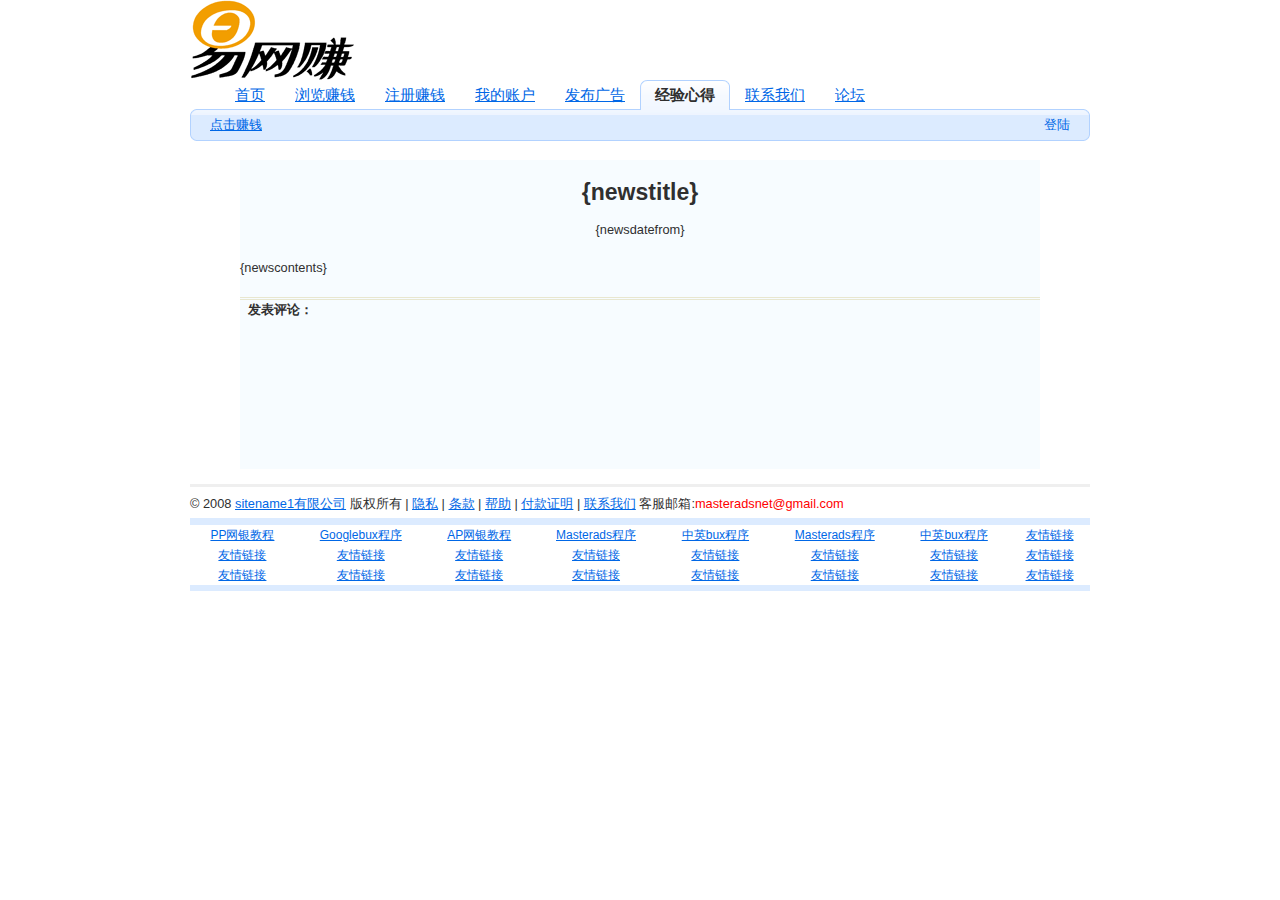
==== commit 0c61b397: "" ====
--- a/trunk/article/usertemp.html
+++ b/trunk/article/usertemp.html
@@ -84,6 +84,12 @@
     <div>
           <!-- rc --><p>{newscontents}</p><!-- /rc -->
     </div>
+    <div>
+    <br/>
+    <div style="border-top:3px double #E8E7D0;font-weight:bold;padding-left:8px;">发表评论：</div>
+    <iframe name="replyiframe" width="100%"  src="./article_reply.php?q={articleid}" frameborder="0" scrolling="no" onload="this.height=replyiframe.document.body.scrollHeight">
+	</iframe>	
+    </div>
     </div>
  <div id="footer">
 <p>&copy; 2008 <a href="../index.php">sitename1有限公司</a> 版权所有<a href="../tos.php"></a> | <a href="../privacy.php">隐私</a> | <a href="../tos.php">条款</a> | <a href="../faq.php">帮助</a> | <a href="../payment_proof.php">付款证明</a>  | <a href="../contact.php">联系我们</a> 客服邮箱<span style="font-family: Geneva, Arial, Helvetica, sans-serif">:<span style="font-family: Arial, Helvetica, sans-serif; color: #FF0000">masteradsnet@gmail.com</span></span>
--- a/trunk/css/main.css
+++ b/trunk/css/main.css
@@ -1,6 +1,16 @@
 * {margin:0; padding:0;}
 body, div, span, p, a, img, ul, ol, li, table, caption, tbody, tfoot, tr, th, td, form, fieldset, legend, label, dl, dt, dd, blockquote, applet, object, h1, h2, h3, h4, h5 {border:0;}
-body {padding:35px 0; background:#FFF; font:0.8em/1.5 "arial",sans-serif; color:#2F2F2F; text-align:center;}
+body {padding:35px 0; background:#FFF; font:0.8em/1.5 "arial",sans-serif; color:#2F2F2F; text-align:center;font-family:Verdana,Geneva,sans-serif;}
+
+.content
+{
+    color:#2D2D2D;
+    font-size:10pt;
+    line-height:22px;
+    margin:5px 5px 5px 5px;
+    text-align:left;
+    text-indent:2em;
+    }
 
 a {color:#0067E6;}
 a:hover {color:#F60;}
@@ -15,11 +25,11 @@
 
 
 
-table {margin:15px 0; border-collapse:collapse; border-spacing:0; font-size:100%;}
+table {margin:5px 0; border-collapse:collapse; border-spacing:0; font-size:100%;}
 table.width100 {width:100%;}
 th {text-align:center; font-weight:bold;}
 th, td {padding:3px 5px;}
-
+#hp_dailytable th, td {padding:1px 3px;}
 
 
 ul, ol {display:block; margin:15px 0 15px 30px;}
@@ -434,7 +444,7 @@
 -------------------------------------------------------------------------------------*/
 .words {margin-left:20px;}
 .words font{float:left;color:#FF0000;font-size:8pt;padding-left:5px;}
-.words li{margin-left:25px;color:#0067E6;}
+.words li{margin-left:20px;list-style-type: none;}
 .words span{color:#2F2F2F;}
 
 /*-----------------------------------------------------------------------------------
@@ -476,3 +486,40 @@
 #back_sitestatus table tr{border-bottom-color:#999999;border-bottom-style:dashed;border-bottom-width:1px;}
 #back_paid {margin:0; padding:2px 15px;text-align:center;}
 #back_paid {margin:0; padding:2px 15px;text-align:center;}
+
+/*-----------------------------------------------------------------------------------
+index.php styles by hilary
+-------------------------------------------------------------------------------------*/
+.fontsize12px
+{
+font-size:12px;
+}
+
+/*-----------------------------------------------------------------------------------
+��ҳ styles by timorning
+-------------------------------------------------------------------------------------*/
+.pages
+{
+	color:#2E6AB1;
+	font-size:12px;
+	line-height:200%;
+	margin:25px 0;
+	text-align:center;
+}
+.pages a
+{
+	border:1px solid #9AAFE5;
+	color:#2E6AB1;
+	margin-right:4px;
+	padding:2px 5px;
+	text-decoration:none;
+}
+.pages span
+{
+	background-color:#2E6AB1;
+	border:1px solid navy;
+	color:#FFFFFF;
+	font-weight:bold;
+	margin-right:4px;
+	padding:2px 5px;
+}